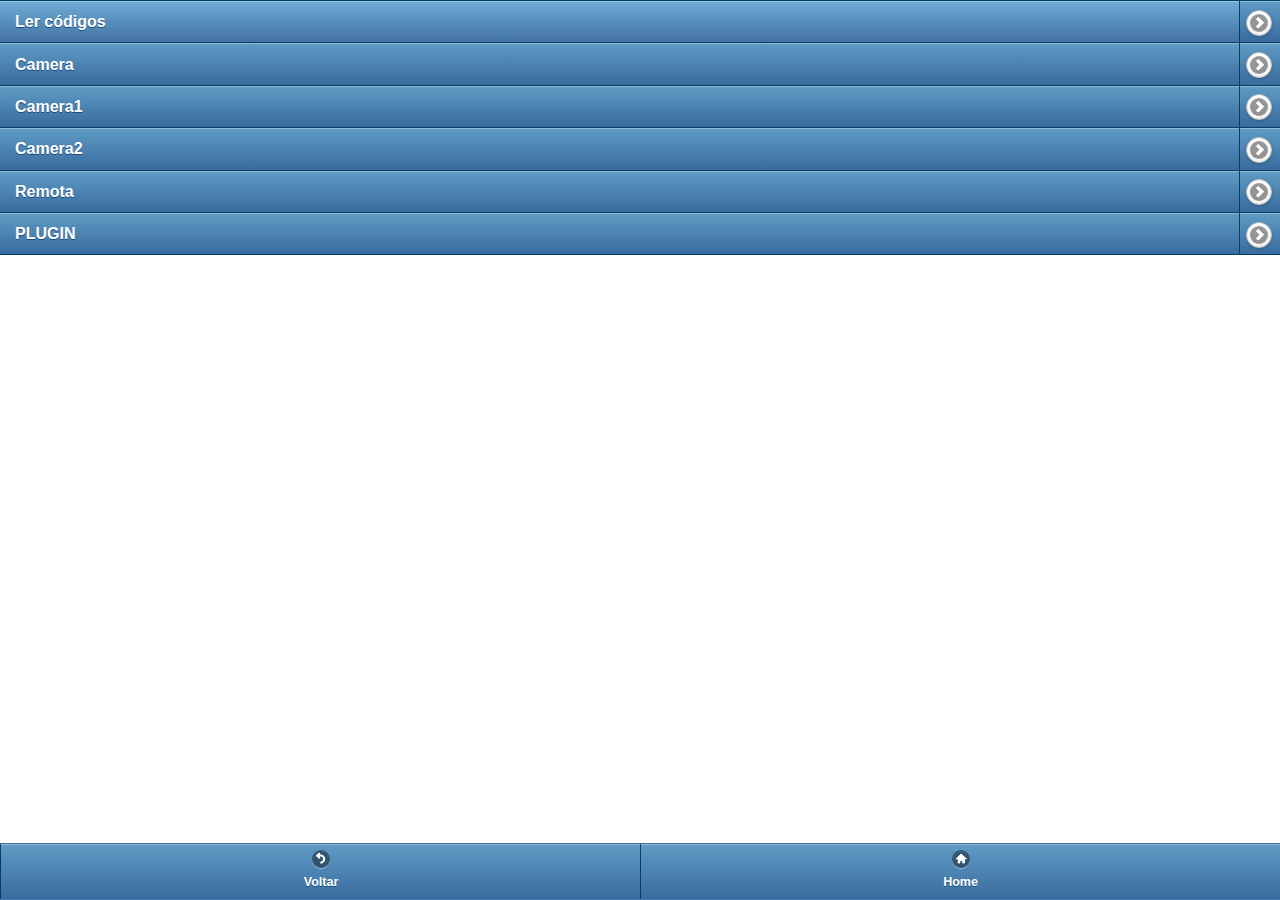
==== index.html @ 9cf82a68 "Versão 0.9.5" ====
﻿<!doctype html>
<html>
<head>
<meta charset="utf-8">
<meta name="viewport" content="user-scalable=no, initial-scale=1" />
<title>Documento sem título</title>
<link href="jqm/jquery.mobile.theme-1.3.0.min.css" rel="stylesheet" type="text/css">
<link href="jqm/jquery.mobile.structure-1.3.0.min.css" rel="stylesheet" type="text/css">
<script src="jqm/jquery-1.11.1.min.js" type="text/javascript"></script>
<script src="jqm/jquery.mobile-1.3.0.min.js" type="text/javascript"></script>
<meta name="format-detection" content="telephone=no" />
</head>

<body>
<div id="page" data-role="page" data-theme="d">
  <div data-role="content" data-theme="b">
    <ul data-count-theme="b" data-role="listview" data-split-icon="arrow-r" data-split-theme="c" data-theme="b" data-divider-theme="e">
      <li><a href="#">Ler códigos</a><a href="#">Ler códigos</a></li>
      <li><a href="camera.html">Camera</a><a href="camera.html">Camera</a></li>
      <li><a href="camera1.html">Camera1</a><a href="camera1.html">Camera1</a></li>
      <li><a href="camera2.html">Camera2</a><a href="camera2.html">Camera2</a></li>
      <li><a href="http://www.virtualbag.com.br/admin/capture2.html" target="_blank">Remota</a><a href="http://www.virtualbag.com.br/admin/capture2.html">Remota</a></li>
      <li><a href="pgbcamera.html" target="_top">PLUGIN</a><a href="pgbcamera.html" target="_top">PLUGIN</a></li>
    </ul>
  </div>
  <div data-role="footer" data-theme="b" data-position="fixed" >
  <div data-role="navbar">
    <ul>
        <li><a href="index.html#page" data-icon="back" data-iconpos="left" target="_self">Voltar</a></li>
        <li><a href="index.html#page" data-icon="home" data-iconpos="right" target="_self">Home</a></li>
    </ul>
</div><!-- /navbar -->
</div>
</div>
</body>
</html>
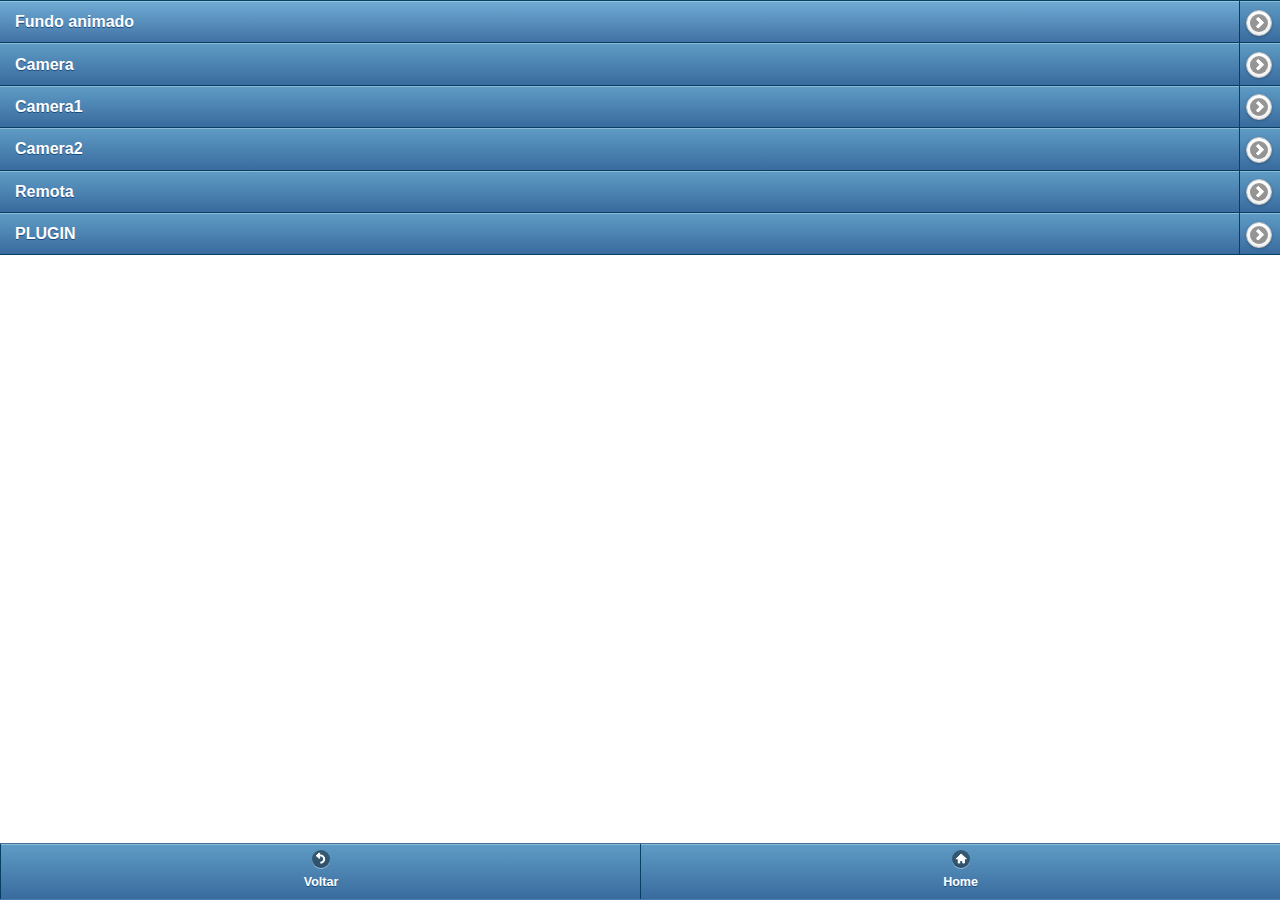
==== commit 8016032b: "Versão 1.0.0" ====
--- a/index.html
+++ b/index.html
@@ -15,7 +15,7 @@
 <div id="page" data-role="page" data-theme="d">
   <div data-role="content" data-theme="b">
     <ul data-count-theme="b" data-role="listview" data-split-icon="arrow-r" data-split-theme="c" data-theme="b" data-divider-theme="e">
-      <li><a href="#">Ler códigos</a><a href="#">Ler códigos</a></li>
+      <li><a href="fundo.html">Fundo animado</a><a href="#"></a></li>
       <li><a href="camera.html">Camera</a><a href="camera.html">Camera</a></li>
       <li><a href="camera1.html">Camera1</a><a href="camera1.html">Camera1</a></li>
       <li><a href="camera2.html">Camera2</a><a href="camera2.html">Camera2</a></li>
